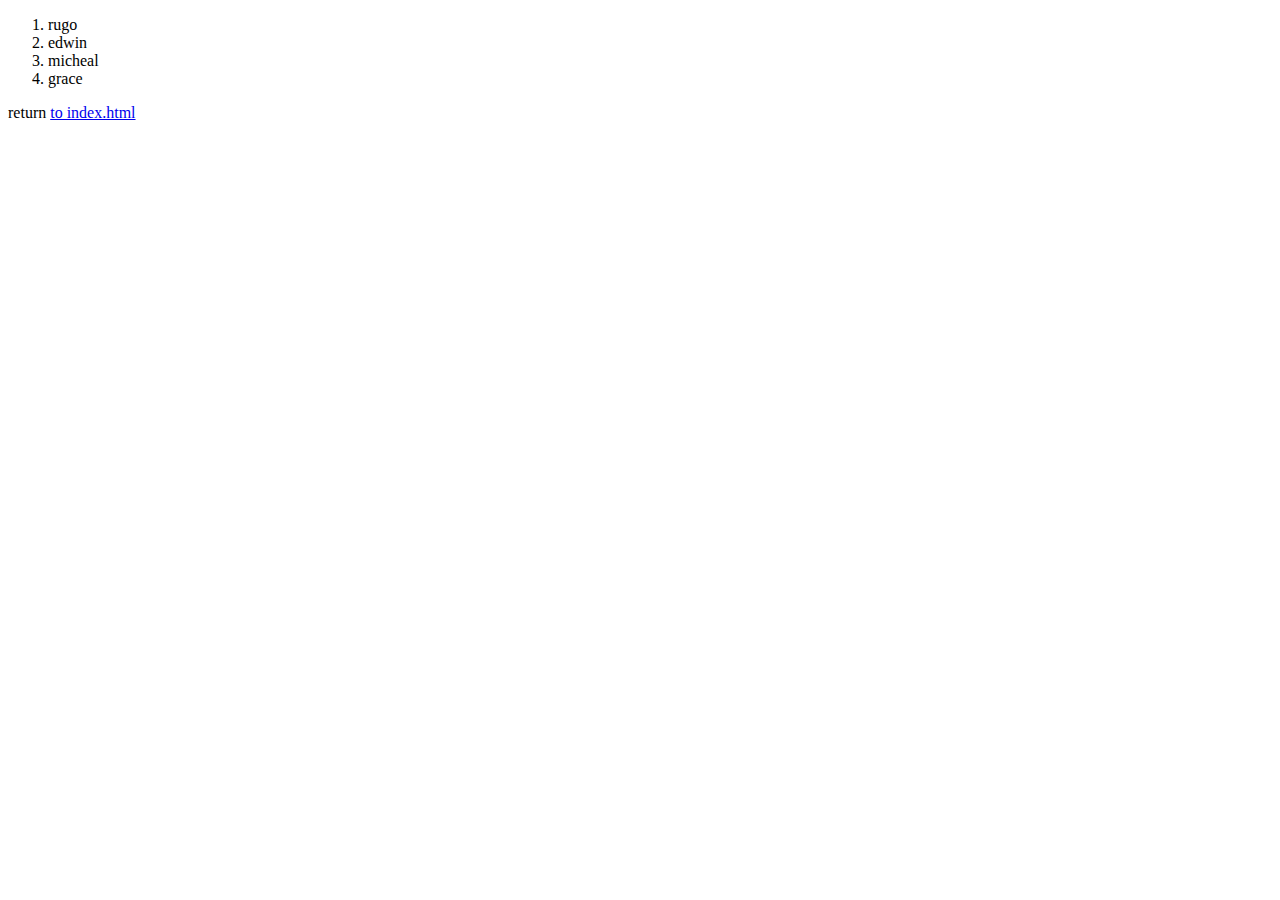
==== farmer.html @ 7c1eceea "i have just made this change" ====
<!DOCTYPE html>
<html lang="en">
<head>
    <meta charset="UTF-8">
    <meta http-equiv="X-UA-Compatible" content="IE=edge">
    <meta name="viewport" content="width=device-width, initial-scale=1.0">
    <title>during</title>
</head>
<body>
    <ol>
        <li>rugo</li>
        <li>edwin</li>
        <li>micheal</li>
        <li>grace</li>
    </ol>
     <p>return <a href="index.html">to index.html</a></p>
</body>
</html>
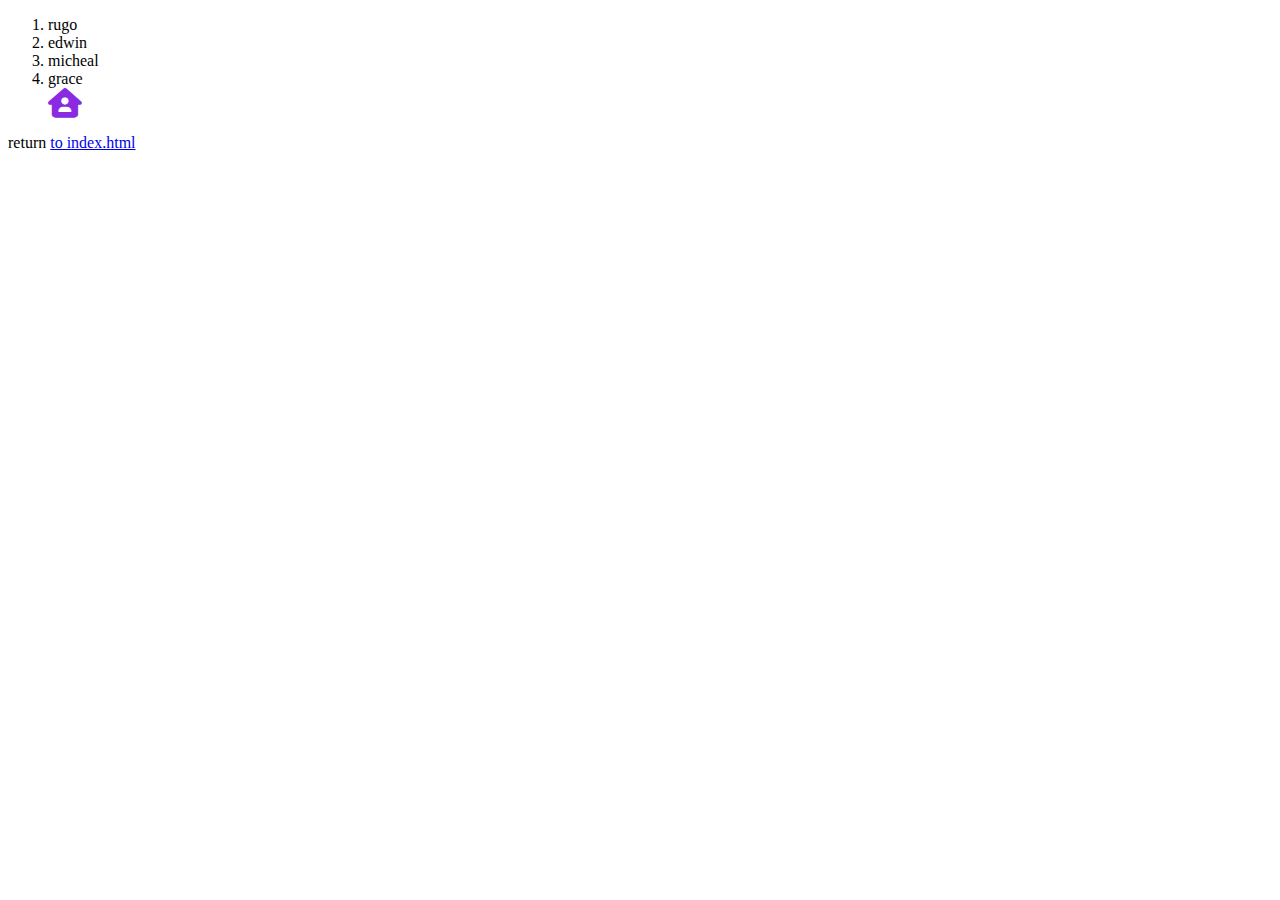
==== commit abd5155a: "icon added and hover on the h3" ====
--- a/farmer.html
+++ b/farmer.html
@@ -1,18 +1,24 @@
 <!DOCTYPE html>
 <html lang="en">
-<head>
-    <meta charset="UTF-8">
-    <meta http-equiv="X-UA-Compatible" content="IE=edge">
-    <meta name="viewport" content="width=device-width, initial-scale=1.0">
+  <head>
+    <meta charset="UTF-8" />
+    <meta http-equiv="X-UA-Compatible" content="IE=edge" />
+    <meta name="viewport" content="width=device-width, initial-scale=1.0" />
     <title>during</title>
-</head>
-<body>
+    <link rel="stylesheet" href="style.css" />
+    <link
+      rel="stylesheet"
+      href="https://cdnjs.cloudflare.com/ajax/libs/font-awesome/6.2.1/css/all.min.css"
+    />
+  </head>
+  <body>
     <ol>
-        <li>rugo</li>
-        <li>edwin</li>
-        <li>micheal</li>
-        <li>grace</li>
+      <li>rugo</li>
+      <li>edwin</li>
+      <li>micheal</li>
+      <li>grace</li>
+      <i class="fa-solid fa-house-user"></i>
     </ol>
-     <p>return <a href="index.html">to index.html</a></p>
-</body>
-</html>+    <p>return <a href="index.html">to index.html</a></p>
+  </body>
+</html>
--- a/style.css
+++ b/style.css
@@ -0,0 +1,19 @@
+.them {
+  color: blue;
+}
+.tab,
+th,
+td {
+  border: 1px solid burlywood;
+  border-collapse: collapse;
+}
+#come {
+  color: blueviolet;
+}
+h3:hover {
+  color: aqua;
+}
+.fa-solid {
+  color: blueviolet;
+  font-size: 30px;
+}
